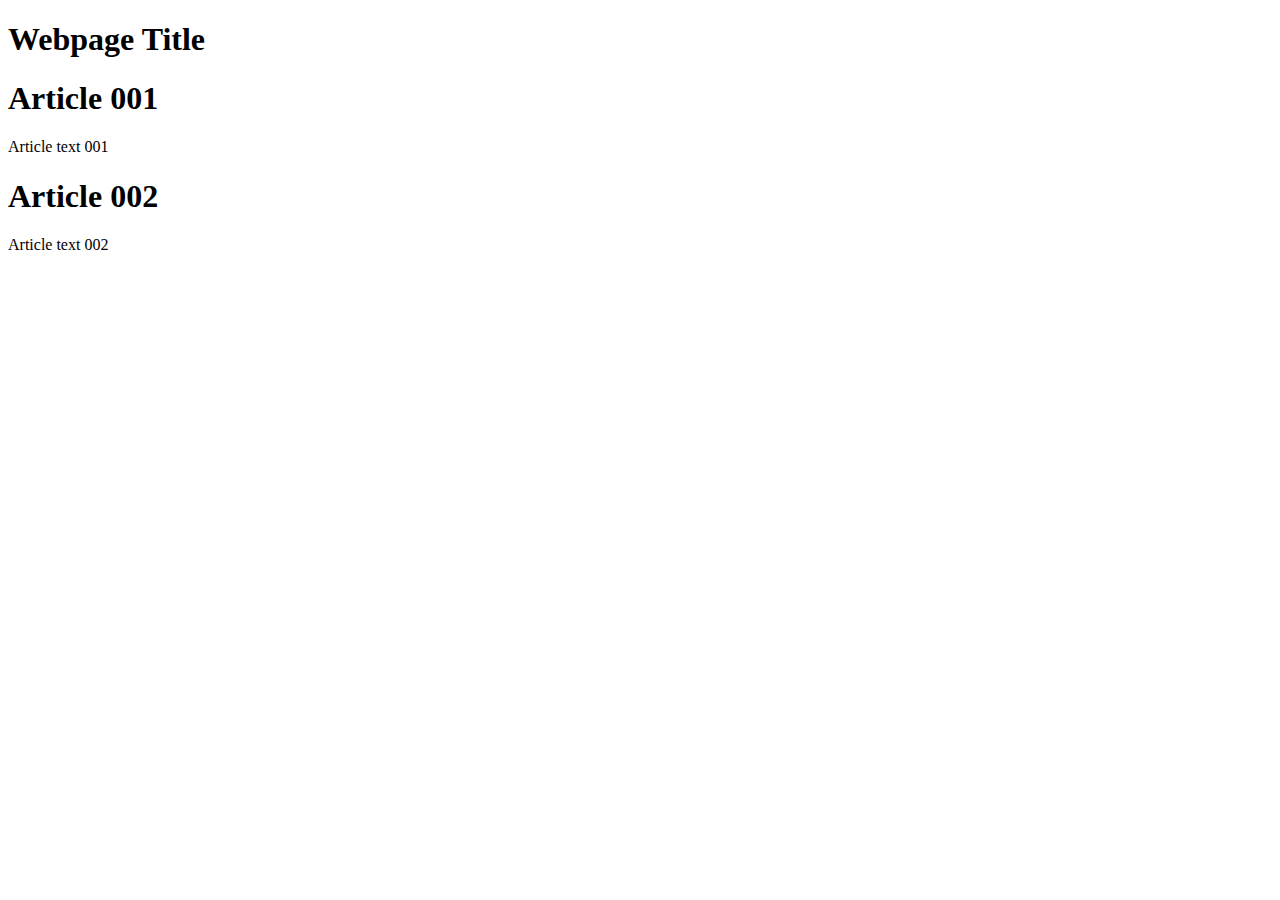
==== index.html @ 3685cdce "Update index.html" ====
<!DOCTYPE html>
<html lang="en">
<head>
    <meta charset="UTF-8">
    <meta http-equiv="X-UA-Compatible" content="IE=edge">
    <meta name="viewport" content="width=device-width, initial-scale=1.0">
    <title>Free Courses Webpage</title>
    <link rel="stylesheet" href="estilos/style.css">
</head>
<body>
    <header>
        <h1>Webpage Title</h1>
    </header>
    <article>
        <h1>Article 001</h1>
        <p>Article text 001</p>
    </article>
    <article>
        <h1>Article 002</h1>
        <p>Article text 002</p>
    </article>
</body>
</html>
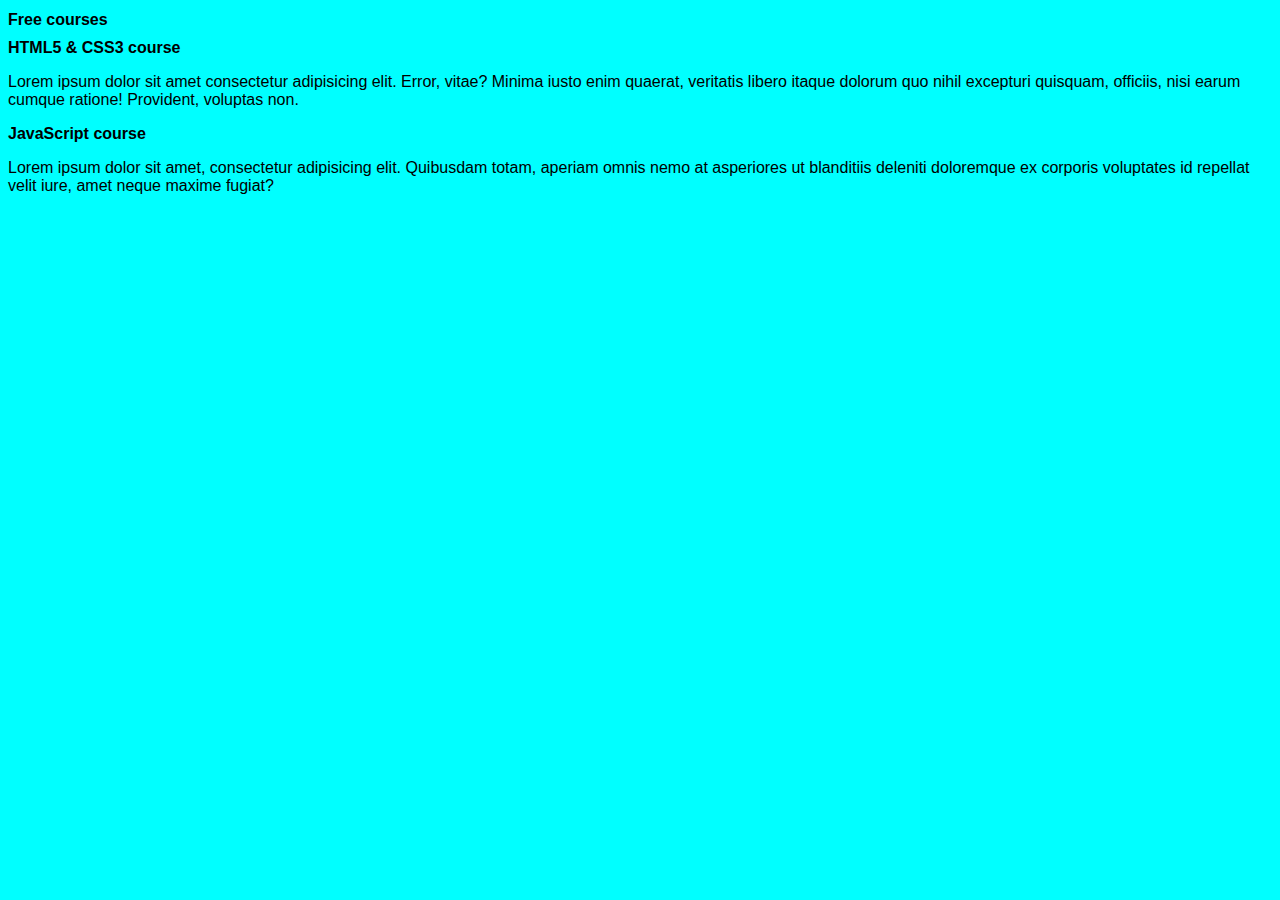
==== commit 41b1a0b8: "Merge branch 'Design' into main" ====
--- a/index.html
+++ b/index.html
@@ -9,15 +9,15 @@
 </head>
 <body>
     <header>
-        <h1>Webpage Title</h1>
+        <h1>Free courses</h1>
     </header>
     <article>
-        <h1>Article 001</h1>
-        <p>Article text 001</p>
+        <h1>HTML5 & CSS3 course</h1>
+        <p>Lorem ipsum dolor sit amet consectetur adipisicing elit. Error, vitae? Minima iusto enim quaerat, veritatis libero itaque dolorum quo nihil excepturi quisquam, officiis, nisi earum cumque ratione! Provident, voluptas non.</p>
     </article>
     <article>
-        <h1>Article 002</h1>
-        <p>Article text 002</p>
+        <h1>JavaScript course</h1>
+        <p>Lorem ipsum dolor sit amet, consectetur adipisicing elit. Quibusdam totam, aperiam omnis nemo at asperiores ut blanditiis deleniti doloremque ex corporis voluptates id repellat velit iure, amet neque maxime fugiat?</p>
     </article>
 </body>
 </html>--- a/estilos/style.css
+++ b/estilos/style.css
@@ -0,0 +1,16 @@
+* {
+font-family: Arial, Helvetica, sans-serif;
+font-size: 16px;
+}
+
+body {
+    background-color: aqua;
+
+}
+main {
+    background-color: blueviolet;
+    width: 500px;
+    margin: auto;
+    padding: 10px;
+    box-shadow: 3px 3px 5px rgba(0, 0, 0, 0.445);
+}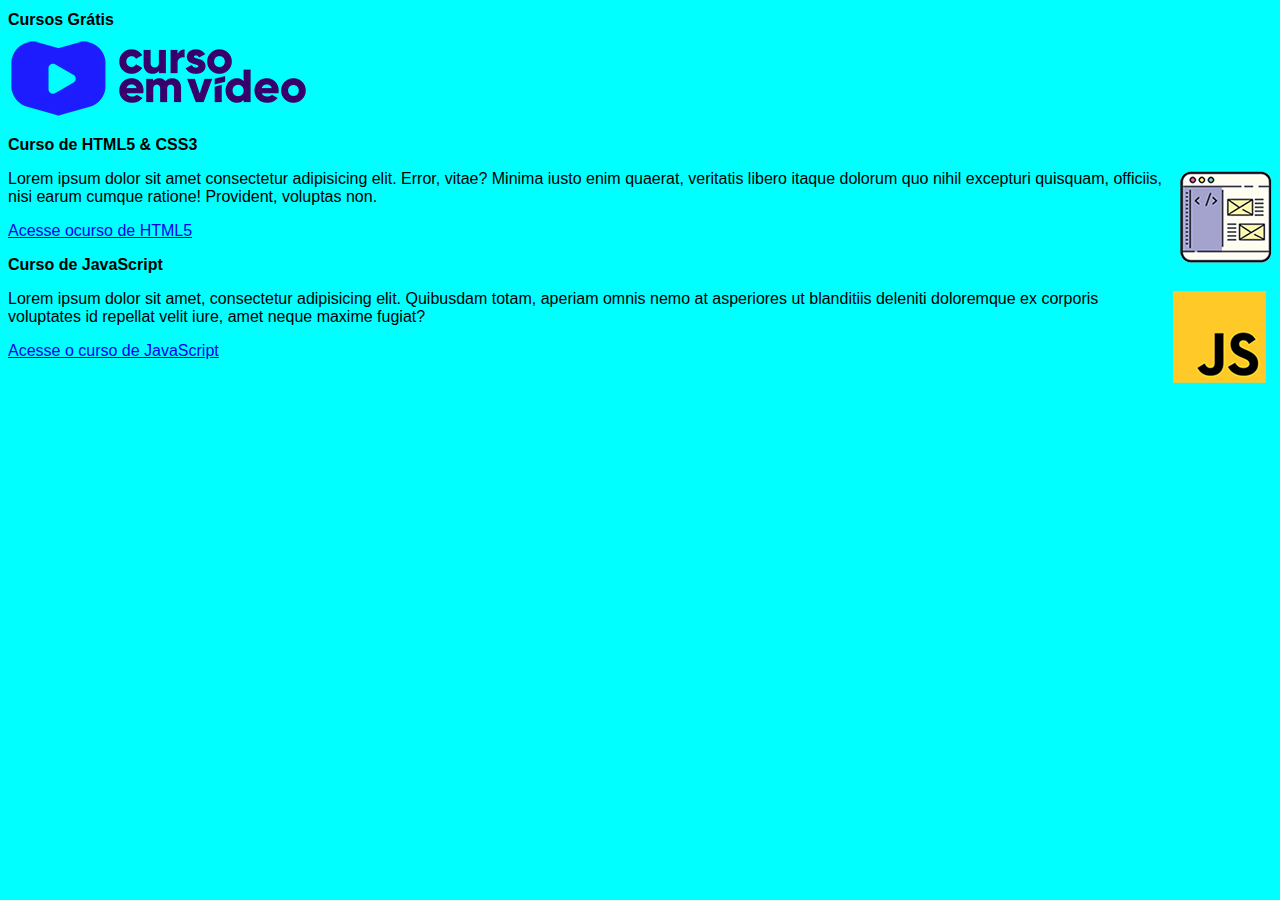
==== commit 28927dd2: "Links para cursos" ====
--- a/index.html
+++ b/index.html
@@ -1,23 +1,28 @@
 <!DOCTYPE html>
-<html lang="en">
+<html lang="pt-br">
 <head>
     <meta charset="UTF-8">
     <meta http-equiv="X-UA-Compatible" content="IE=edge">
     <meta name="viewport" content="width=device-width, initial-scale=1.0">
-    <title>Free Courses Webpage</title>
+    <title>Curso em Vídeo</title>
     <link rel="stylesheet" href="estilos/style.css">
 </head>
 <body>
     <header>
-        <h1>Free courses</h1>
+        <h1>Cursos Grátis</h1>
+        <img src="Imagens/curso-em-video-cor.png" alt="Curso em Vídeo">
     </header>
     <article>
-        <h1>HTML5 & CSS3 course</h1>
+        <h2>Curso de HTML5 & CSS3</h2>
+        <img class="lado" src="Imagens/curso-html-css.png" alt="Curso HTML">
         <p>Lorem ipsum dolor sit amet consectetur adipisicing elit. Error, vitae? Minima iusto enim quaerat, veritatis libero itaque dolorum quo nihil excepturi quisquam, officiis, nisi earum cumque ratione! Provident, voluptas non.</p>
+        <p><a href="curso-html.html">Acesse ocurso de HTML5</a></p>
     </article>
     <article>
-        <h1>JavaScript course</h1>
+        <h2>Curso de JavaScript</h2>
+        <img class="lado" src="Imagens/curso-javascript.png" alt="Curso JS">
         <p>Lorem ipsum dolor sit amet, consectetur adipisicing elit. Quibusdam totam, aperiam omnis nemo at asperiores ut blanditiis deleniti doloremque ex corporis voluptates id repellat velit iure, amet neque maxime fugiat?</p>
+        <p><a href="curso-js.html">Acesse o curso de JavaScript</a></p>
     </article>
 </body>
 </html>--- a/estilos/style.css
+++ b/estilos/style.css
@@ -1,12 +1,16 @@
 * {
-font-family: Arial, Helvetica, sans-serif;
-font-size: 16px;
+    font-family: Arial, Helvetica, sans-serif;
+    font-size: 16px;
 }
 
 body {
     background-color: aqua;
+}
 
+img.lado {
+    float: right;
 }
+
 main {
     background-color: blueviolet;
     width: 500px;
